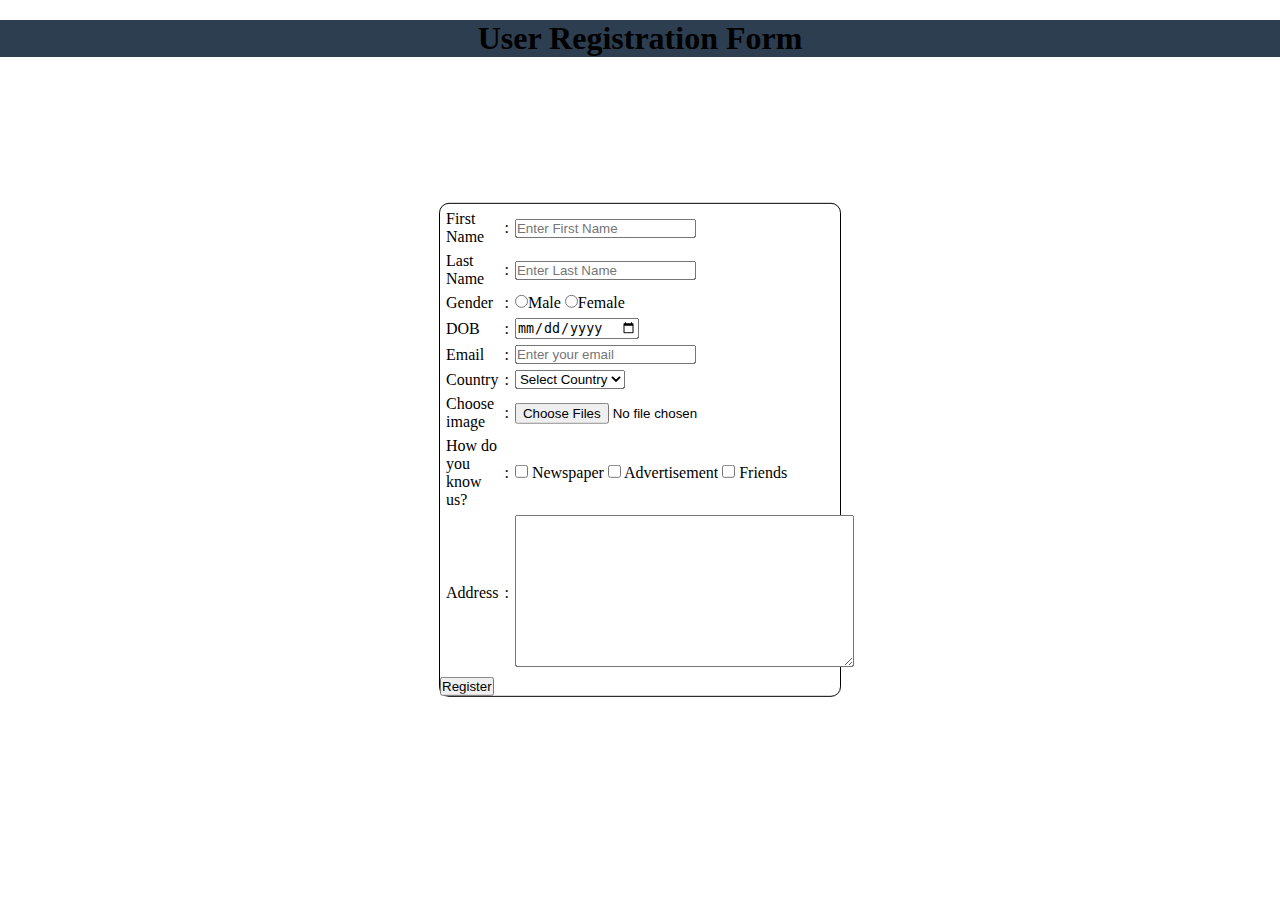
==== index.html @ fa578370 "Rename form.html to index.html" ====
<!DOCTYPE html>
<html lang="en">
<head>
    <meta charset="UTF-8">
    <meta http-equiv="X-UA-Compatible" content="IE=edge">
    <meta name="viewport" content="width=device-width, initial-scale=1.0">
    <title>Form</title>
    <link rel="stylesheet" href="style.css">
</head>
<body>
    <div class="center">
        <h1>User Registration Form</h1>
        <form method="POST">
            <table width="35%" border="0" cellspacing="6" cellpadding="6" >
                <tr>
                    <td><label for="first_Name">First Name</label></td>
                    <td>:</td>
                    <td> <input type="fist_name" name="first_name" id="fn" placeholder="Enter First Name" required></td>
                </tr>
                <tr>
                    <td><label for="last_Name">Last Name</label></td>
                    <td>:</td>
                    <td> <input type="last_name" name="last_name" id="ln" placeholder="Enter Last Name"></td>
                </tr>
                <tr>
                    <td><label for="gender">Gender</label></td>
                    <td>:</td>
                    <td> <input type="radio" name="gender">Male
                        <input type="radio" name="gender">Female</td>
                </tr>
                <tr>
                    <td>DOB</td>
                    <td>:</td>
                    <td>
                        <input type="date" name="dob">
                    </td>
                </tr>
                <tr>
                    <td>Email</td>
                    <td>:</td>
                    <td><input type="text" name="email" placeholder="Enter your email"></td>
                </tr>
                <tr>
                    <td><label for="country">Country</label></td>
                    <td>:</td>
                    <td>
                        <select name="country" id="reg_country">
                        <option value="">Select Country</option>
                        <option value="Bangladesh">Bangladesh</option>
                        <option value="India">India</option>
                        <option value="Pakistan">Pakistan</option>
                        <option value="Nepal">Nepal</option>
                    </select></td>
    
                </tr>
                <tr>
                    <td>Choose image</td>
                    <td>:</td>
                    <td><input type="file" name="chooose_image" multiple></td>
                </tr>
                <tr>
                    <td><label for="know" >How do you know us?</label></td>
                    <td>:</td>
                    <td>
                        <input type="checkbox" value="Newspaper"> Newspaper
                        <input type="checkbox" value="Advertisement"> Advertisement
                        <input type="checkbox" value="Friends"> Friends
                    </td>
                </tr>
                <tr>
                    <td>Address</td>
                    <td>:</td>
                    <td>
                        <textarea name="textarea" cols="40" rows="10"></textarea>
                    </td>
                </tr>
            </table>
          
         
          
         
          <input type="Submit" name="user_registration_submit" value="Register">
        </form>
    </div>
    
</body>
</html>
---- style.css ----
*{
    margin: 0;
    padding: 0;
}
.center{
    background: #2c3e50;
}
form{
    border: 1px solid black;
    /* background: #2c3e50; */
    position: absolute;
    top: 50%;
    left: 50%;
    transform: translate(-50%, -50%);
    width: 400px;
    /* background: white; */
    border-radius: 10px; 
}
h1{
    text-align: center;
    margin: 20px;
    
}
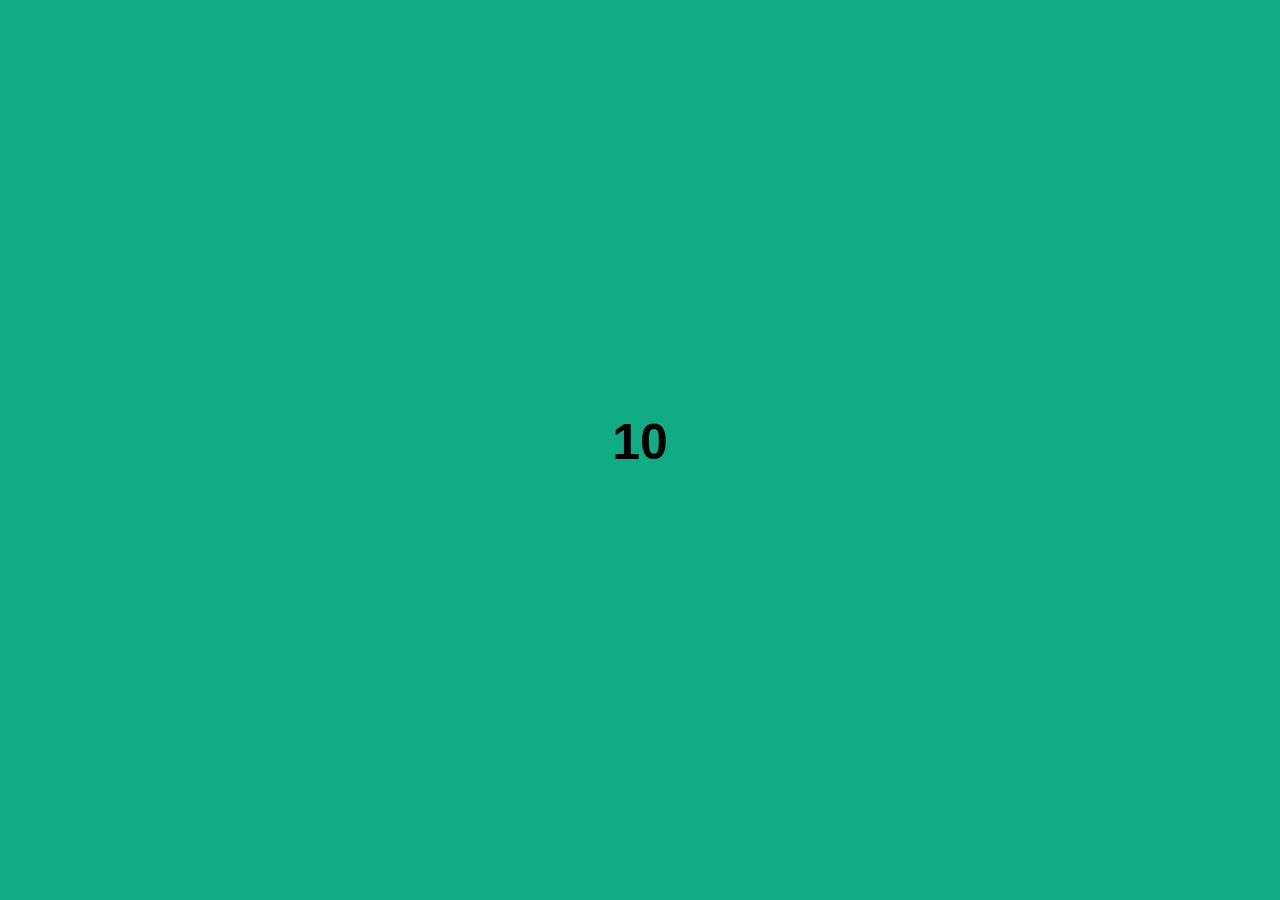
==== commit 93f26588: "Add files via upload" ====
--- a/index.html
+++ b/index.html
@@ -1,87 +1,54 @@
-<!DOCTYPE html>
-<html lang="en">
-<head>
-    <meta charset="UTF-8">
-    <meta http-equiv="X-UA-Compatible" content="IE=edge">
-    <meta name="viewport" content="width=device-width, initial-scale=1.0">
-    <title>Form</title>
-    <link rel="stylesheet" href="style.css">
-</head>
-<body>
-    <div class="center">
-        <h1>User Registration Form</h1>
-        <form method="POST">
-            <table width="35%" border="0" cellspacing="6" cellpadding="6" >
-                <tr>
-                    <td><label for="first_Name">First Name</label></td>
-                    <td>:</td>
-                    <td> <input type="fist_name" name="first_name" id="fn" placeholder="Enter First Name" required></td>
-                </tr>
-                <tr>
-                    <td><label for="last_Name">Last Name</label></td>
-                    <td>:</td>
-                    <td> <input type="last_name" name="last_name" id="ln" placeholder="Enter Last Name"></td>
-                </tr>
-                <tr>
-                    <td><label for="gender">Gender</label></td>
-                    <td>:</td>
-                    <td> <input type="radio" name="gender">Male
-                        <input type="radio" name="gender">Female</td>
-                </tr>
-                <tr>
-                    <td>DOB</td>
-                    <td>:</td>
-                    <td>
-                        <input type="date" name="dob">
-                    </td>
-                </tr>
-                <tr>
-                    <td>Email</td>
-                    <td>:</td>
-                    <td><input type="text" name="email" placeholder="Enter your email"></td>
-                </tr>
-                <tr>
-                    <td><label for="country">Country</label></td>
-                    <td>:</td>
-                    <td>
-                        <select name="country" id="reg_country">
-                        <option value="">Select Country</option>
-                        <option value="Bangladesh">Bangladesh</option>
-                        <option value="India">India</option>
-                        <option value="Pakistan">Pakistan</option>
-                        <option value="Nepal">Nepal</option>
-                    </select></td>
-    
-                </tr>
-                <tr>
-                    <td>Choose image</td>
-                    <td>:</td>
-                    <td><input type="file" name="chooose_image" multiple></td>
-                </tr>
-                <tr>
-                    <td><label for="know" >How do you know us?</label></td>
-                    <td>:</td>
-                    <td>
-                        <input type="checkbox" value="Newspaper"> Newspaper
-                        <input type="checkbox" value="Advertisement"> Advertisement
-                        <input type="checkbox" value="Friends"> Friends
-                    </td>
-                </tr>
-                <tr>
-                    <td>Address</td>
-                    <td>:</td>
-                    <td>
-                        <textarea name="textarea" cols="40" rows="10"></textarea>
-                    </td>
-                </tr>
-            </table>
-          
-         
-          
-         
-          <input type="Submit" name="user_registration_submit" value="Register">
-        </form>
-    </div>
-    
-</body>
-</html>
+<!DOCTYPE html>
+<html lang="en">
+  <head>
+    <meta charset="UTF-8" />
+    <meta http-equiv="X-UA-Compatible" content="IE=edge" />
+    <meta name="viewport" content="width=device-width, initial-scale=1.0" />
+    <title>Document</title>
+
+    <link
+      rel="stylesheet"
+      href="https://cdnjs.cloudflare.com/ajax/libs/font-awesome/6.1.1/css/all.min.css"
+    />
+    <style>
+      body {
+        background-color: #10ac84;
+      }
+      @font-face {
+        font-family: ;
+      }
+      h1 {
+        font-family: 'Lucida Sans', 'Lucida Sans Regular', 'Lucida Grande',
+          'Lucida Sans Unicode', Geneva, Verdana, sans-serif;
+        font-size: 50px;
+        color: black;
+      }
+      .container {
+        position: absolute;
+        top: 50%;
+        left: 50%;
+        transform: translate(-50%, -50%);
+      }
+    </style>
+  </head>
+
+  <body>
+    <div class="container">
+      <h1 id="count">10</h1>
+      <a href=""><i class="fa-solid fa-circle-heart"></i></a>
+    </div>
+    <script type="text/javascript">
+      var counter = 10;
+      setInterval(function () {
+        counter--;
+        if (counter >= 0) {
+          id = document.getElementById('count');
+          id.innerHTML = counter;
+        }
+        if (counter === 0) {
+          id.innerHTML = 'Happy Birthday!';
+        }
+      }, 1000);
+    </script>
+  </body>
+</html>
